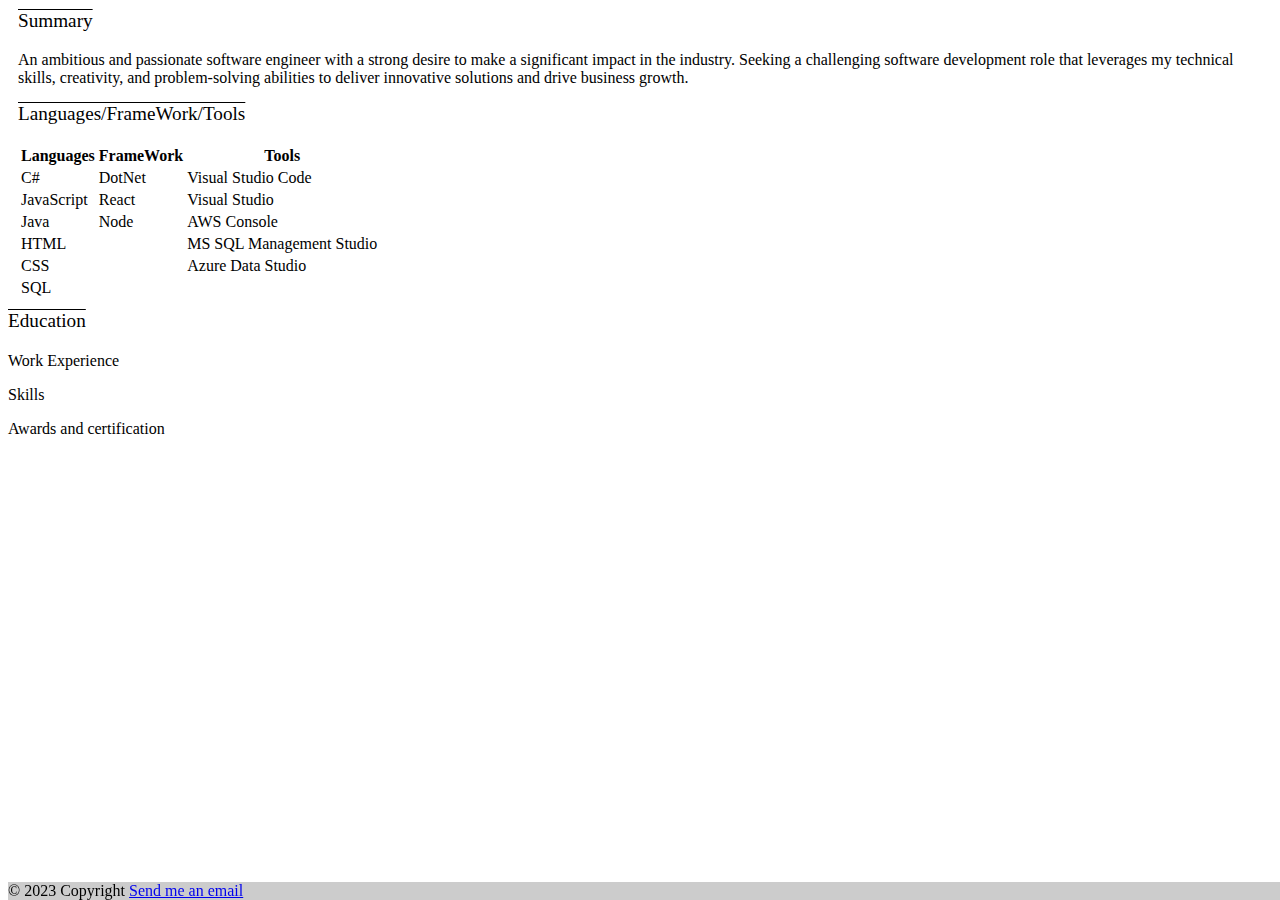
==== index.html @ 8ed18462 "added sumary and language" ====
<!DOCTYPE html>
<html lang="en">
  <head>
    <meta charset="utf-8" />
    <meta name="viewport" content="width=device-width, initial-scale=1" />
    <link rel="stylesheet" type="text/css" href="style.css" />
    <title>Emmanuel's Resume</title>
    <link
      href="https://cdn.jsdelivr.net/npm/bootstrap@5.3.2/dist/css/bootstrap.min.css"
      rel="stylesheet"
      integrity="sha384-T3c6CoIi6uLrA9TneNEoa7RxnatzjcDSCmG1MXxSR1GAsXEV/Dwwykc2MPK8M2HN"
      crossorigin="anonymous" />
  </head>

  <body>
    <main class="container-fluid">
      <section class="border">
        <p class="header">Summary</p>
        <p>
          An ambitious and passionate software engineer with a strong desire to make a significant
          impact in the industry. Seeking a challenging software development role that leverages my
          technical skills, creativity, and problem-solving abilities to deliver innovative
          solutions and drive business growth.
        </p>
      </section>
      <section class="border">
        <p class="header">Languages/FrameWork/Tools</p>
        <table class="table">
          <thead>
            <tr>
              <th>Languages</th>
              <th>FrameWork</th>
              <th>Tools</th>
            </tr>
          </thead>
          <tbody>
            <tr>
              <td>C#</td>
              <td>DotNet</td>
              <td>Visual Studio Code</td>
            </tr>
            <tr>
              <td>JavaScript</td>
              <td>React</td>
              <td>Visual Studio</td>
            </tr>
            <tr>
              <td>Java</td>
              <td>Node</td>
              <td>AWS Console</td>
            </tr>
            <tr>
              <td>HTML</td>
              <td></td>
              <td>MS SQL Management Studio</td>
            </tr>
            <tr>
              <td>CSS</td>
              <td></td>
              <td>Azure Data Studio</td>
            </tr>
            <tr>
              <td>SQL</td>
            </tr>
          </tbody>
        </table>
      </section>
      <section>
        <p class="header">Education</p>
      </section>
      <section>
        <p>Work Experience</p>
      </section>
      <section>
        <p>Skills</p>
      </section>
      <section>
        <p>Awards and certification</p>
      </section>
      <script
        src="https://cdn.jsdelivr.net/npm/bootstrap@5.3.2/dist/js/bootstrap.bundle.min.js"
        integrity="sha384-C6RzsynM9kWDrMNeT87bh95OGNyZPhcTNXj1NW7RuBCsyN/o0jlpcV8Qyq46cDfL"
        crossorigin="anonymous"></script>
      <script
        src="https://cdn.jsdelivr.net/npm/@popperjs/core@2.11.8/dist/umd/popper.min.js"
        integrity="sha384-I7E8VVD/ismYTF4hNIPjVp/Zjvgyol6VFvRkX/vR+Vc4jQkC+hVqc2pM8ODewa9r"
        crossorigin="anonymous"></script>
      <script
        src="https://cdn.jsdelivr.net/npm/bootstrap@5.3.2/dist/js/bootstrap.min.js"
        integrity="sha384-BBtl+eGJRgqQAUMxJ7pMwbEyER4l1g+O15P+16Ep7Q9Q+zqX6gSbd85u4mG4QzX+"
        crossorigin="anonymous"></script>
    </main>
    <footer
      class="bg-light text-center text-lg-start"
      style="position: fixed; bottom: 0; width: 100vw">
      <!-- Copyright -->
      <div class="text-center p-3" style="background-color: rgba(0, 0, 0, 0.2)">
        © 2023 Copyright
        <a class="text-dark" href="mailto:emmanuellarteymohammed@gmail.com">Send me an email</a>
      </div>
      <!-- Copyright -->
    </footer>
  </body>
</html>
---- style.css ----
.header {
  margin-top: 10px;
  font-size: larger;
  font-weight: 500;
  text-decoration: overline;
}

.border {
  padding-left: 10px;
}
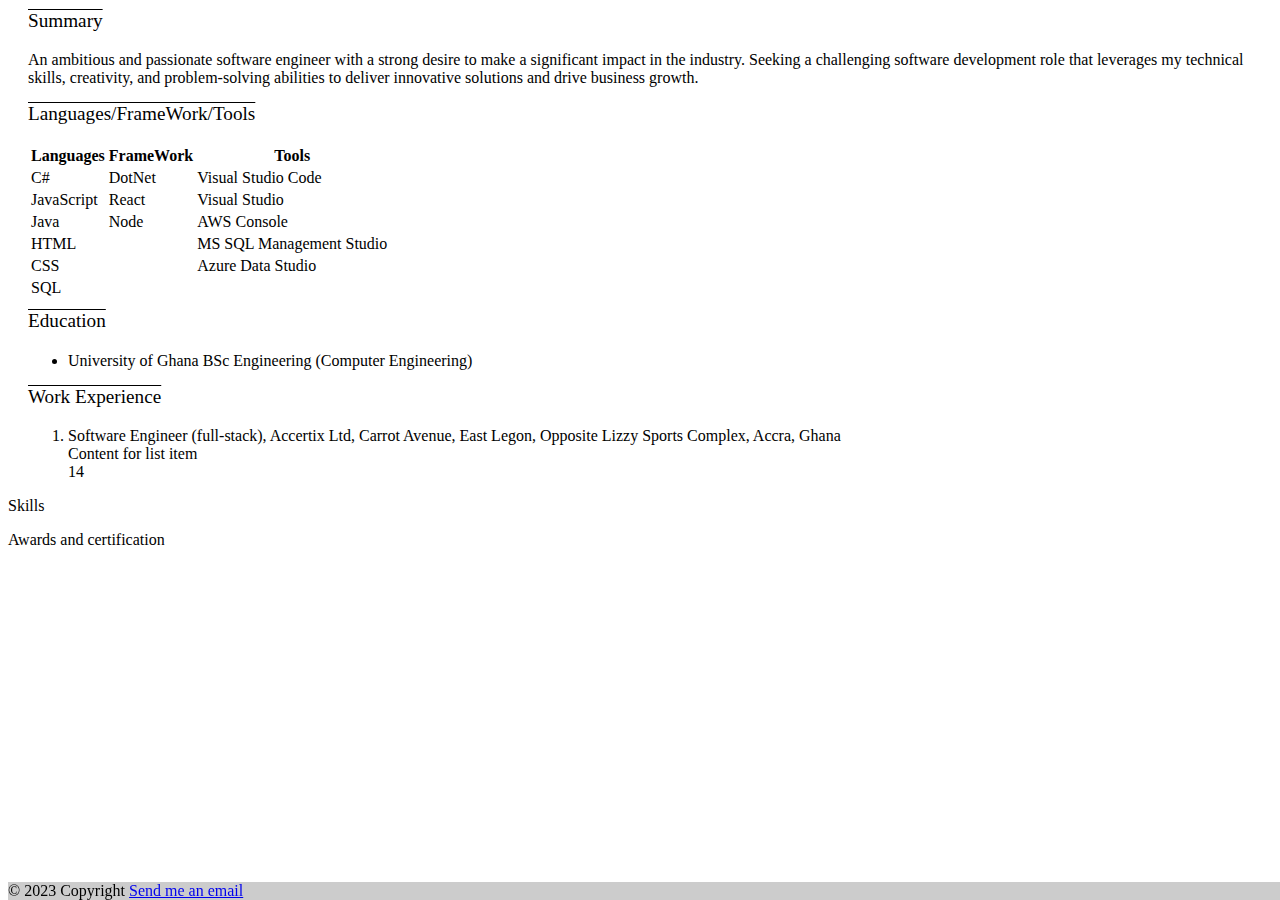
==== commit cafed46e: "continue later" ====
--- a/index.html
+++ b/index.html
@@ -65,11 +65,26 @@
           </tbody>
         </table>
       </section>
-      <section>
+      <section class="border">
         <p class="header">Education</p>
+        <ul class="list-group">
+          <li class=>
+            University of Ghana BSc Engineering (Computer Engineering)
+          </li>
+        </ul>
       </section>
-      <section>
-        <p>Work Experience</p>
+      <section class="border">
+        <p class="header">Work Experience</p>
+        <ol class="list-group list-group-numbered">
+          <li class="list-group-item d-flex justify-content-between align-items-start">
+            <div class="ms-2 me-auto">
+              <div class="fw-bold">Software Engineer (full-stack), Accertix Ltd, Carrot Avenue, East Legon, Opposite
+                Lizzy Sports Complex, Accra, Ghana</div>
+              Content for list item
+            </div>
+            <span class="badge bg-primary rounded-pill">14</span>
+        </ol>
+
       </section>
       <section>
         <p>Skills</p>
--- a/style.css
+++ b/style.css
@@ -6,5 +6,6 @@
 }
 
 .border {
-  padding-left: 10px;
+  padding-left: 20px;
+  padding-right: 10px;
 }
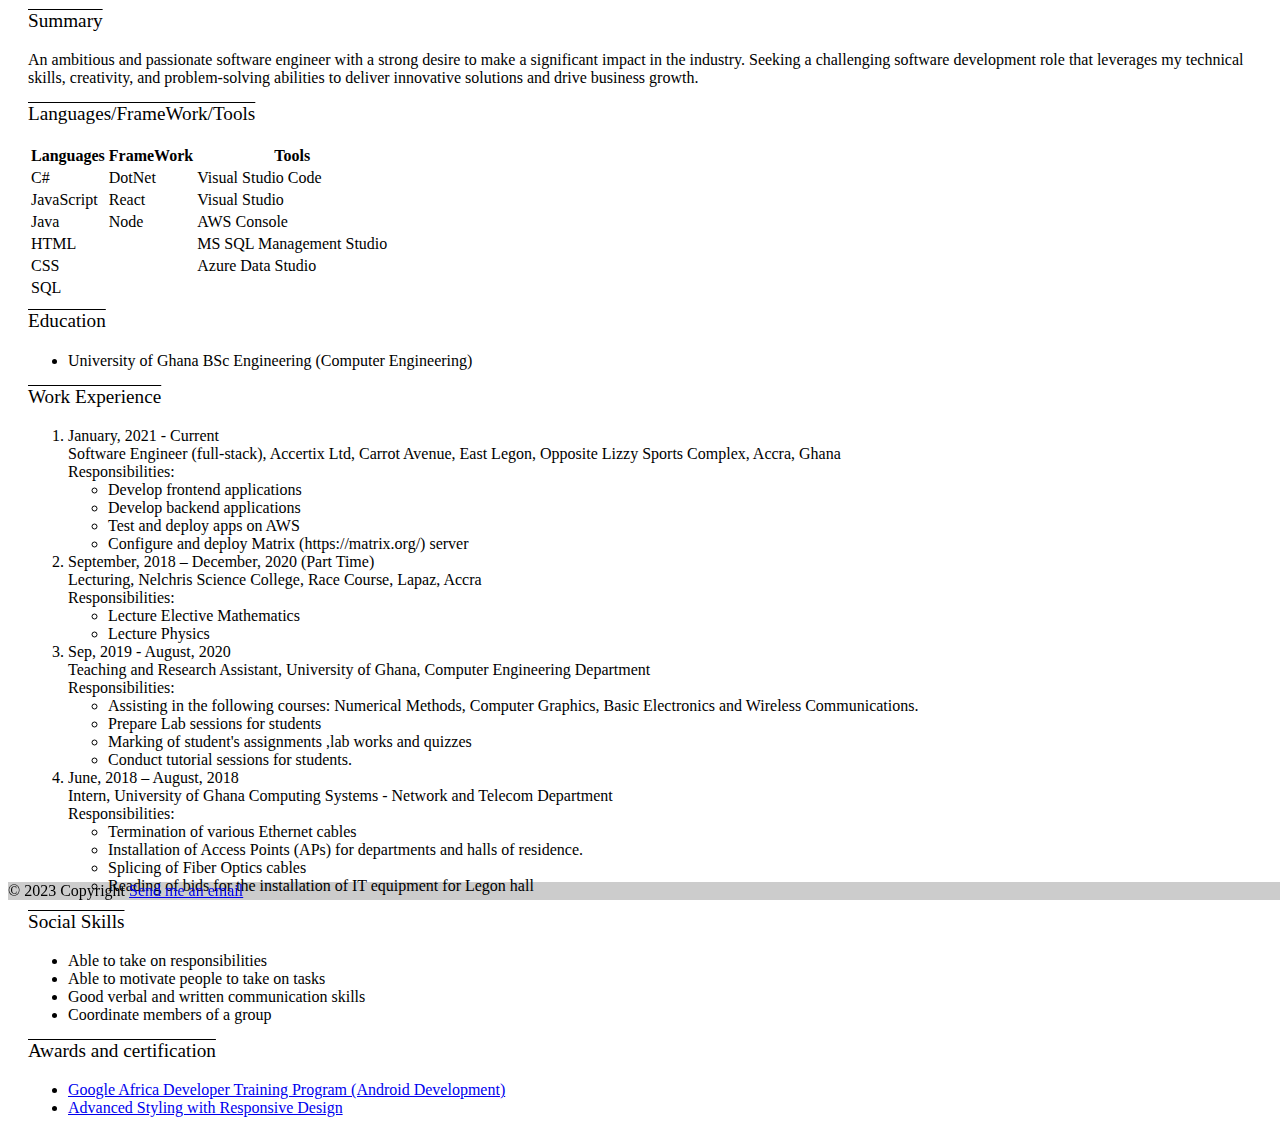
==== commit 5aabee65: "done with the basic" ====
--- a/index.html
+++ b/index.html
@@ -67,30 +67,108 @@
       </section>
       <section class="border">
         <p class="header">Education</p>
-        <ul class="list-group">
-          <li class=>
-            University of Ghana BSc Engineering (Computer Engineering)
+        <ul class="list-group-numbered">
+          <li class="list-group-item d-flex justify-content-between align-items-start">
+            <div class="ms-2 me-auto">
+              University of Ghana BSc Engineering (Computer Engineering)
+            </div>
           </li>
         </ul>
       </section>
       <section class="border">
         <p class="header">Work Experience</p>
-        <ol class="list-group list-group-numbered">
+        <ol class="list-group-numbered">
           <li class="list-group-item d-flex justify-content-between align-items-start">
             <div class="ms-2 me-auto">
-              <div class="fw-bold">Software Engineer (full-stack), Accertix Ltd, Carrot Avenue, East Legon, Opposite
-                Lizzy Sports Complex, Accra, Ghana</div>
-              Content for list item
+              <span class="badge bg-primary">January, 2021 - Current</span>
+              <div class="fw-bold">
+                Software Engineer (full-stack), Accertix Ltd, Carrot Avenue, East Legon, Opposite
+                Lizzy Sports Complex, Accra, Ghana
+              </div>
+              <div class="responsibilities">Responsibilities:</div>
+              <ul>
+                <li>Develop frontend applications</li>
+                <li>Develop backend applications</li>
+                <li>Test and deploy apps on AWS</li>
+                <li>Configure and deploy Matrix (https://matrix.org/) server</li>
+              </ul>
             </div>
-            <span class="badge bg-primary rounded-pill">14</span>
+          </li>
+          <li class="list-group-item d-flex justify-content-between align-items-start mt-3">
+            <div class="ms-2 me-auto">
+              <span class="badge bg-primary rounded-pill"
+                >September, 2018 – December, 2020 (Part Time)</span
+              >
+
+              <div class="fw-bold">
+                Lecturing, Nelchris Science College, Race Course, Lapaz, Accra
+              </div>
+              <div class="responsibilities">Responsibilities:</div>
+              <ul>
+                <li>Lecture Elective Mathematics</li>
+                <li>Lecture Physics</li>
+              </ul>
+            </div>
+          </li>
+          <li class="list-group-item d-flex justify-content-between align-items-start mt-3">
+            <div class="ms-2 me-auto">
+              <span class="badge bg-primary rounded-pill">Sep, 2019 - August, 2020</span>
+              <div class="fw-bold">
+                Teaching and Research Assistant, University of Ghana, Computer Engineering
+                Department
+              </div>
+              <div class="responsibilities">Responsibilities:</div>
+              <ul>
+                <li>
+                  Assisting in the following courses: Numerical Methods, Computer Graphics, Basic
+                  Electronics and Wireless Communications.
+                </li>
+                <li>Prepare Lab sessions for students</li>
+                <li>Marking of student's assignments ,lab works and quizzes</li>
+                <li>Conduct tutorial sessions for students.</li>
+              </ul>
+            </div>
+          </li>
+          <li class="list-group-item d-flex justify-content-between align-items-start mt-3">
+            <div class="ms-2 me-auto">
+              <span class="badge bg-primary rounded-pill">June, 2018 – August, 2018</span>
+              <div class="fw-bold">
+                Intern, University of Ghana Computing Systems - Network and Telecom Department
+              </div>
+              <div class="responsibilities">Responsibilities:</div>
+              <ul>
+                <li>Termination of various Ethernet cables</li>
+                <li>Installation of Access Points (APs) for departments and halls of residence.</li>
+                <li>Splicing of Fiber Optics cables</li>
+                <li>Reading of bids for the installation of IT equipment for Legon hall</li>
+              </ul>
+            </div>
+          </li>
         </ol>
-
       </section>
-      <section>
-        <p>Skills</p>
+      <section class="border">
+        <p class="header">Social Skills</p>
+        <ul>
+          <li>Able to take on responsibilities</li>
+          <li>Able to motivate people to take on tasks</li>
+          <li>Good verbal and written communication skills</li>
+          <li>Coordinate members of a group</li>
+        </ul>
       </section>
-      <section>
-        <p>Awards and certification</p>
+      <section class="border mb-5">
+        <p class="header">Awards and certification</p>
+        <ul>
+          <li>
+            <a href="https://adscerts.com/scholar/7C63A548A749D34B">
+              Google Africa Developer Training Program (Android Development)
+            </a>
+          </li>
+          <li>
+            <a href=" https://coursera.org/share/a679bde35d68664b3a6a938e6319ccba">
+              Advanced Styling with Responsive Design
+            </a>
+          </li>
+        </ul>
       </section>
       <script
         src="https://cdn.jsdelivr.net/npm/bootstrap@5.3.2/dist/js/bootstrap.bundle.min.js"
--- a/style.css
+++ b/style.css
@@ -9,3 +9,7 @@
   padding-left: 20px;
   padding-right: 10px;
 }
+
+.responsibilities {
+  font-weight: 500;
+}
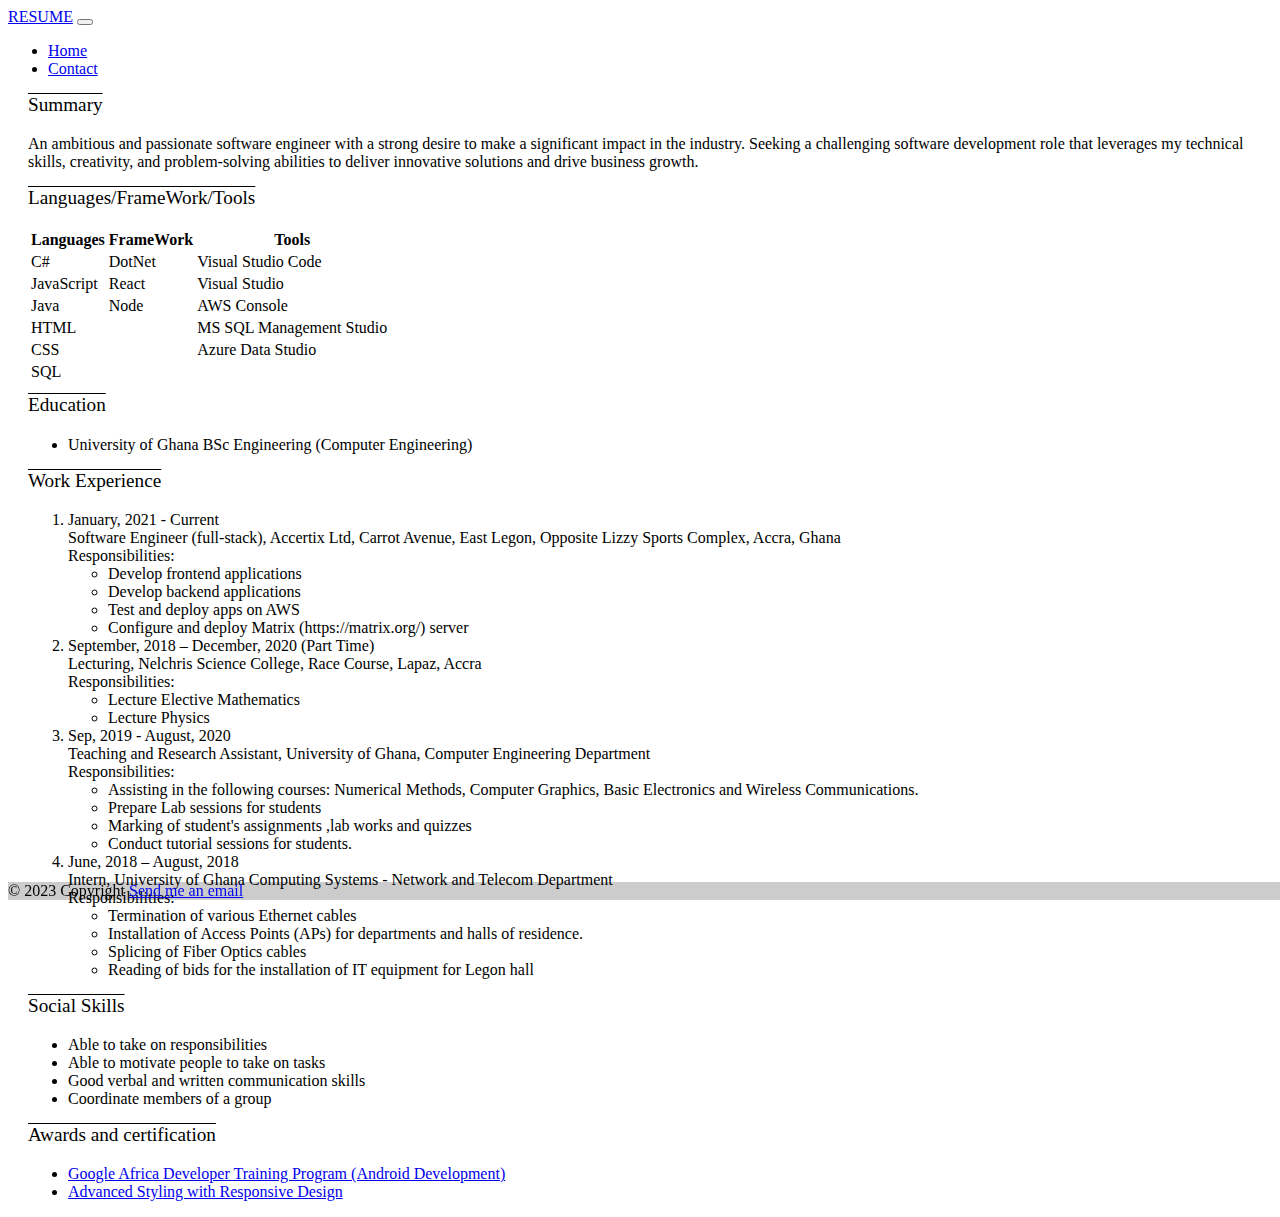
==== commit 67f70e3b: "testing phone call on phone" ====
--- a/index.html
+++ b/index.html
@@ -13,9 +13,38 @@
   </head>
 
   <body>
-    <main class="container-fluid">
+    <nav class="navbar navbar-expand-lg navbar-light bg-light">
+      <div class="container">
+        <a class="navbar-brand" href="#">RESUME</a>
+        <button
+          class="navbar-toggler"
+          type="button"
+          data-bs-toggle="collapse"
+          data-bs-target="#navbarSupportedContent"
+          aria-controls="navbarSupportedContent"
+          aria-expanded="false"
+          aria-label="Toggle navigation">
+          <span class="navbar-toggler-icon"></span>
+        </button>
+        <div class="collapse navbar-collapse" id="navbarSupportedContent">
+          <ul class="navbar-nav me-auto mb-2 mb-lg-0">
+            <li class="nav-item">
+              <a class="nav-link active" aria-current="page" href="#">Home</a>
+            </li>
+            <li class="nav-item">
+              <a class="nav-link" aria-current="page" href="contact.html">Contact</a>
+            </li>
+            <!--<li class="nav-item">
+              <a class="nav-link" href="#">Hobbies</a>
+            </li>-->
+          </ul>
+        </div>
+      </div>
+    </nav>
+    <main class="container">
       <section class="border">
         <p class="header">Summary</p>
+
         <p>
           An ambitious and passionate software engineer with a strong desire to make a significant
           impact in the industry. Seeking a challenging software development role that leverages my
--- a/style.css
+++ b/style.css
@@ -13,3 +13,14 @@
 .responsibilities {
   font-weight: 500;
 }
+
+.contactheading {
+  margin-top: 100px;
+  text-align: center;
+  font-weight: 500;
+  font-size: larger;
+}
+
+.myicons {
+  margin-right: 10px;
+}
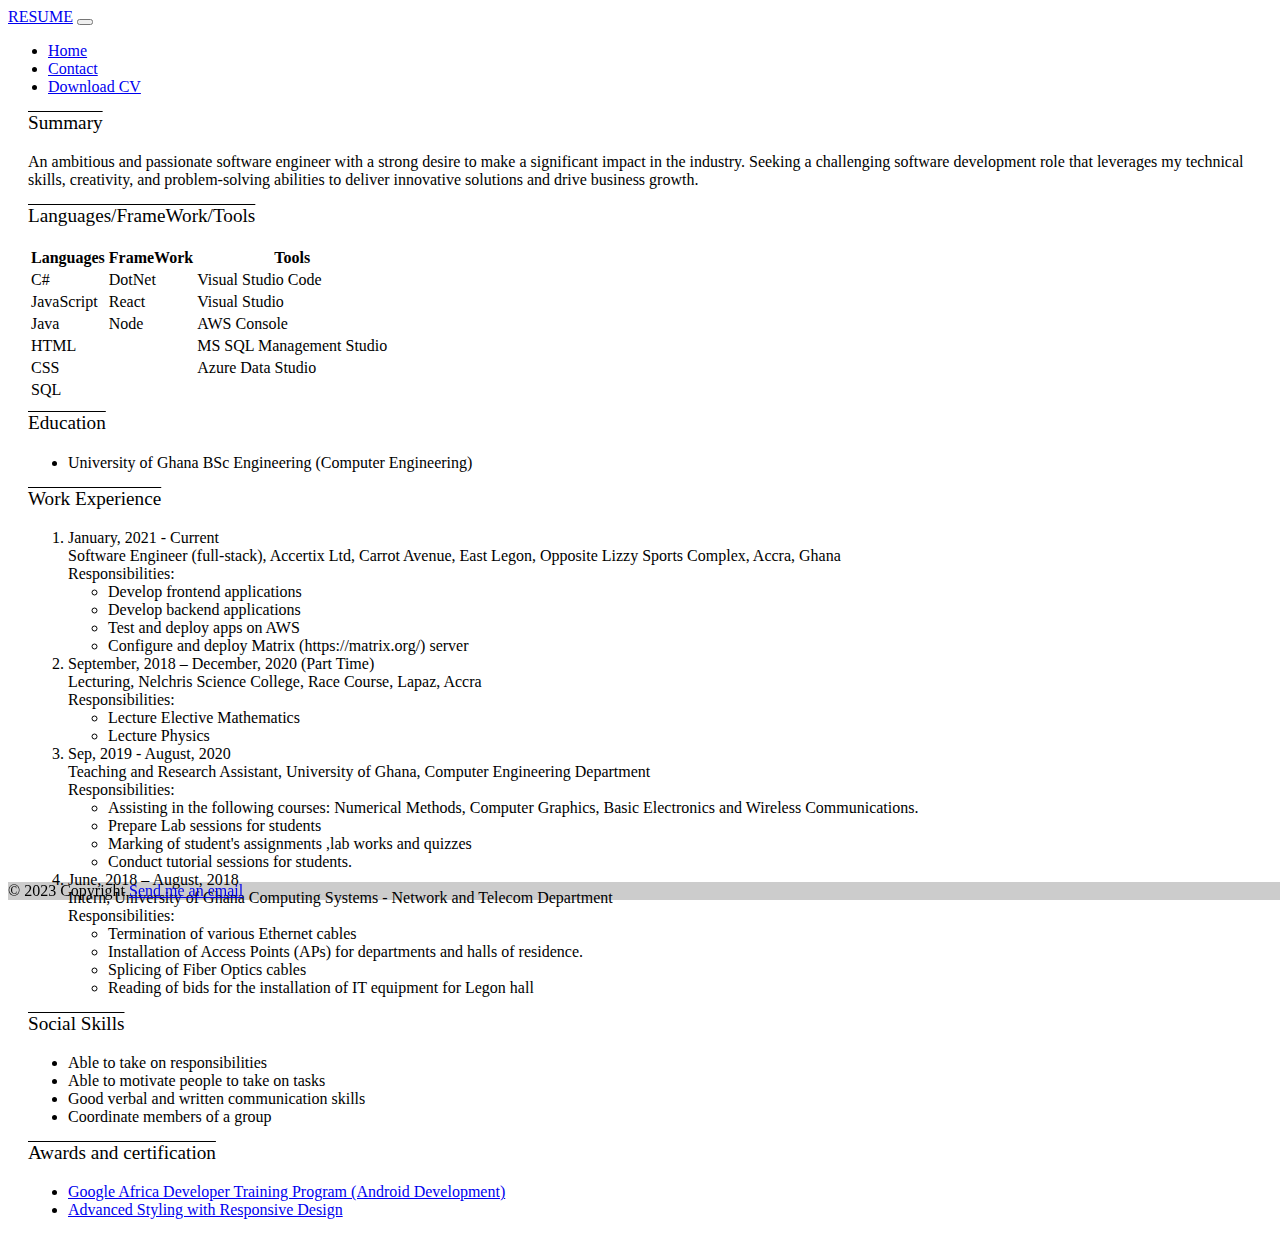
==== commit 14f8be1c: "my cv added" ====
--- a/index.html
+++ b/index.html
@@ -37,6 +37,11 @@
             <!--<li class="nav-item">
               <a class="nav-link" href="#">Hobbies</a>
             </li>-->
+            <li class="nav-item">
+              <a class="nav-link" aria-current="page" href="EmmanuelLarteyMohammed.pdf"
+                >Download CV</a
+              >
+            </li>
           </ul>
         </div>
       </div>
@@ -212,15 +217,15 @@
         integrity="sha384-BBtl+eGJRgqQAUMxJ7pMwbEyER4l1g+O15P+16Ep7Q9Q+zqX6gSbd85u4mG4QzX+"
         crossorigin="anonymous"></script>
     </main>
-    <footer
-      class="bg-light text-center text-lg-start"
-      style="position: fixed; bottom: 0; width: 100vw">
-      <!-- Copyright -->
-      <div class="text-center p-3" style="background-color: rgba(0, 0, 0, 0.2)">
-        © 2023 Copyright
-        <a class="text-dark" href="mailto:emmanuellarteymohammed@gmail.com">Send me an email</a>
-      </div>
-      <!-- Copyright -->
-    </footer>
   </body>
+  <footer
+    class="bg-light text-center text-lg-start"
+    style="position: fixed; bottom: 0; width: 100vw">
+    <!-- Copyright -->
+    <div class="text-center p-3" style="background-color: rgba(0, 0, 0, 0.2)">
+      © 2023 Copyright
+      <a class="text-dark" href="mailto:emmanuellarteymohammed@gmail.com">Send me an email</a>
+    </div>
+    <!-- Copyright -->
+  </footer>
 </html>
--- a/style.css
+++ b/style.css
@@ -19,6 +19,7 @@
   text-align: center;
   font-weight: 500;
   font-size: larger;
+  text-decoration: underline;
 }
 
 .myicons {
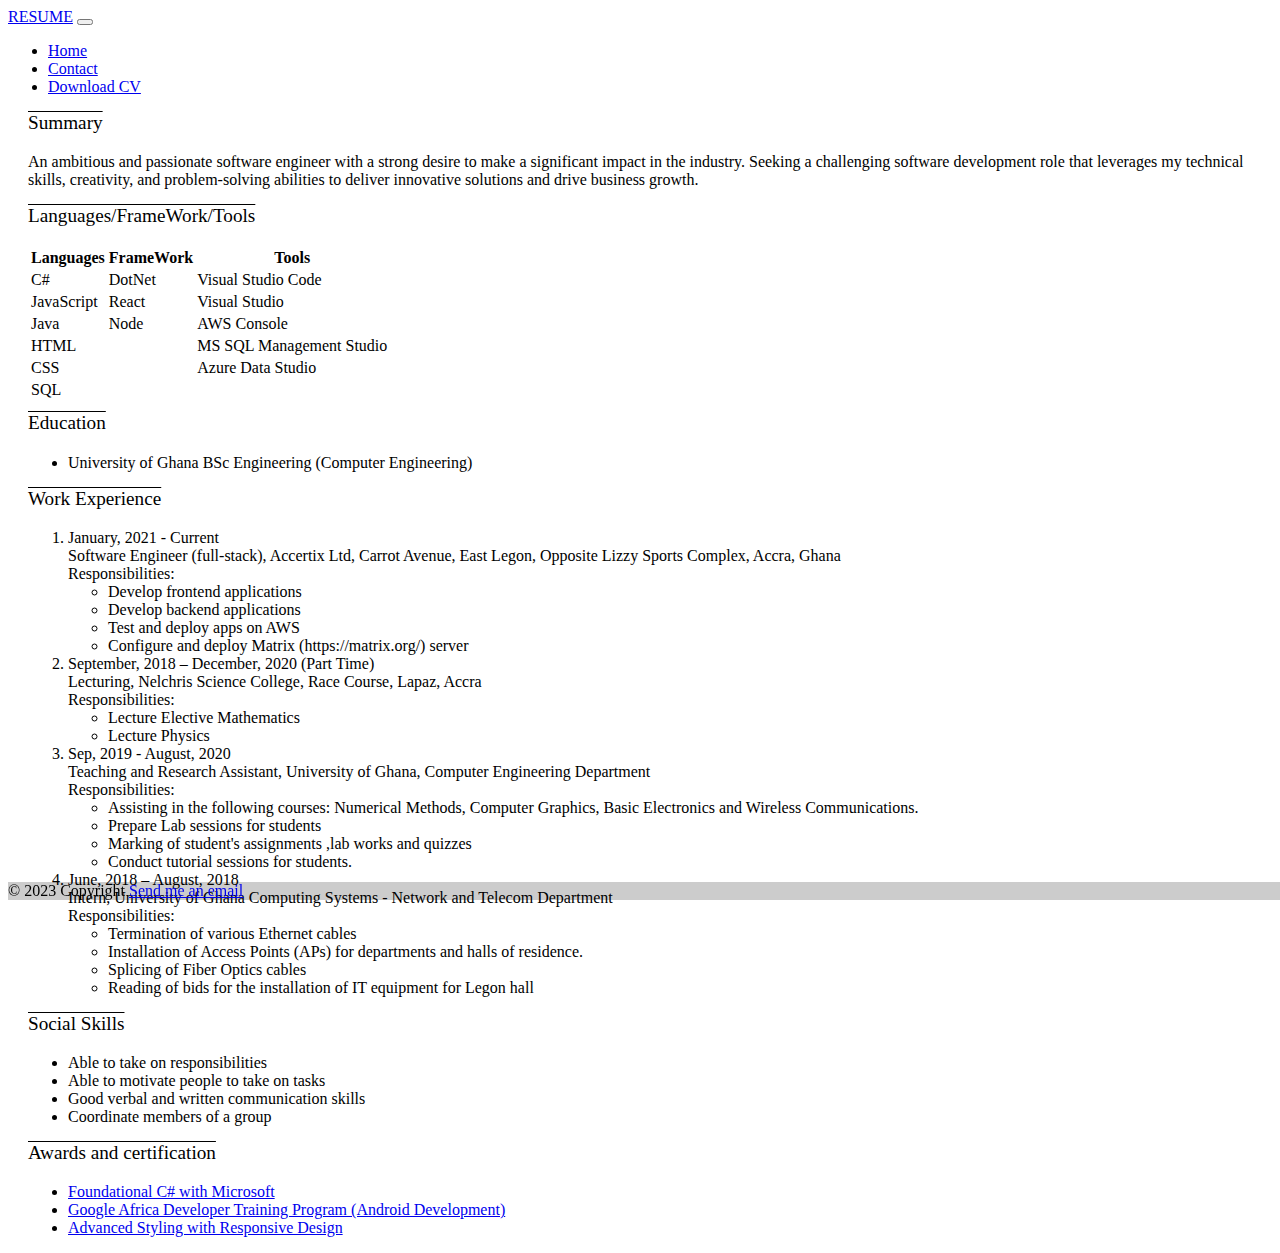
==== commit 6ac8f619: "C# certification" ====
--- a/index.html
+++ b/index.html
@@ -193,6 +193,12 @@
         <p class="header">Awards and certification</p>
         <ul>
           <li>
+            <a
+              href="https://freecodecamp.org/certification/fccfb7bcff5-ee1a-41a3-b6a0-3256eb090ecc/foundational-c-sharp-with-microsoft">
+              Foundational C# with Microsoft
+            </a>
+          </li>
+          <li>
             <a href="https://adscerts.com/scholar/7C63A548A749D34B">
               Google Africa Developer Training Program (Android Development)
             </a>
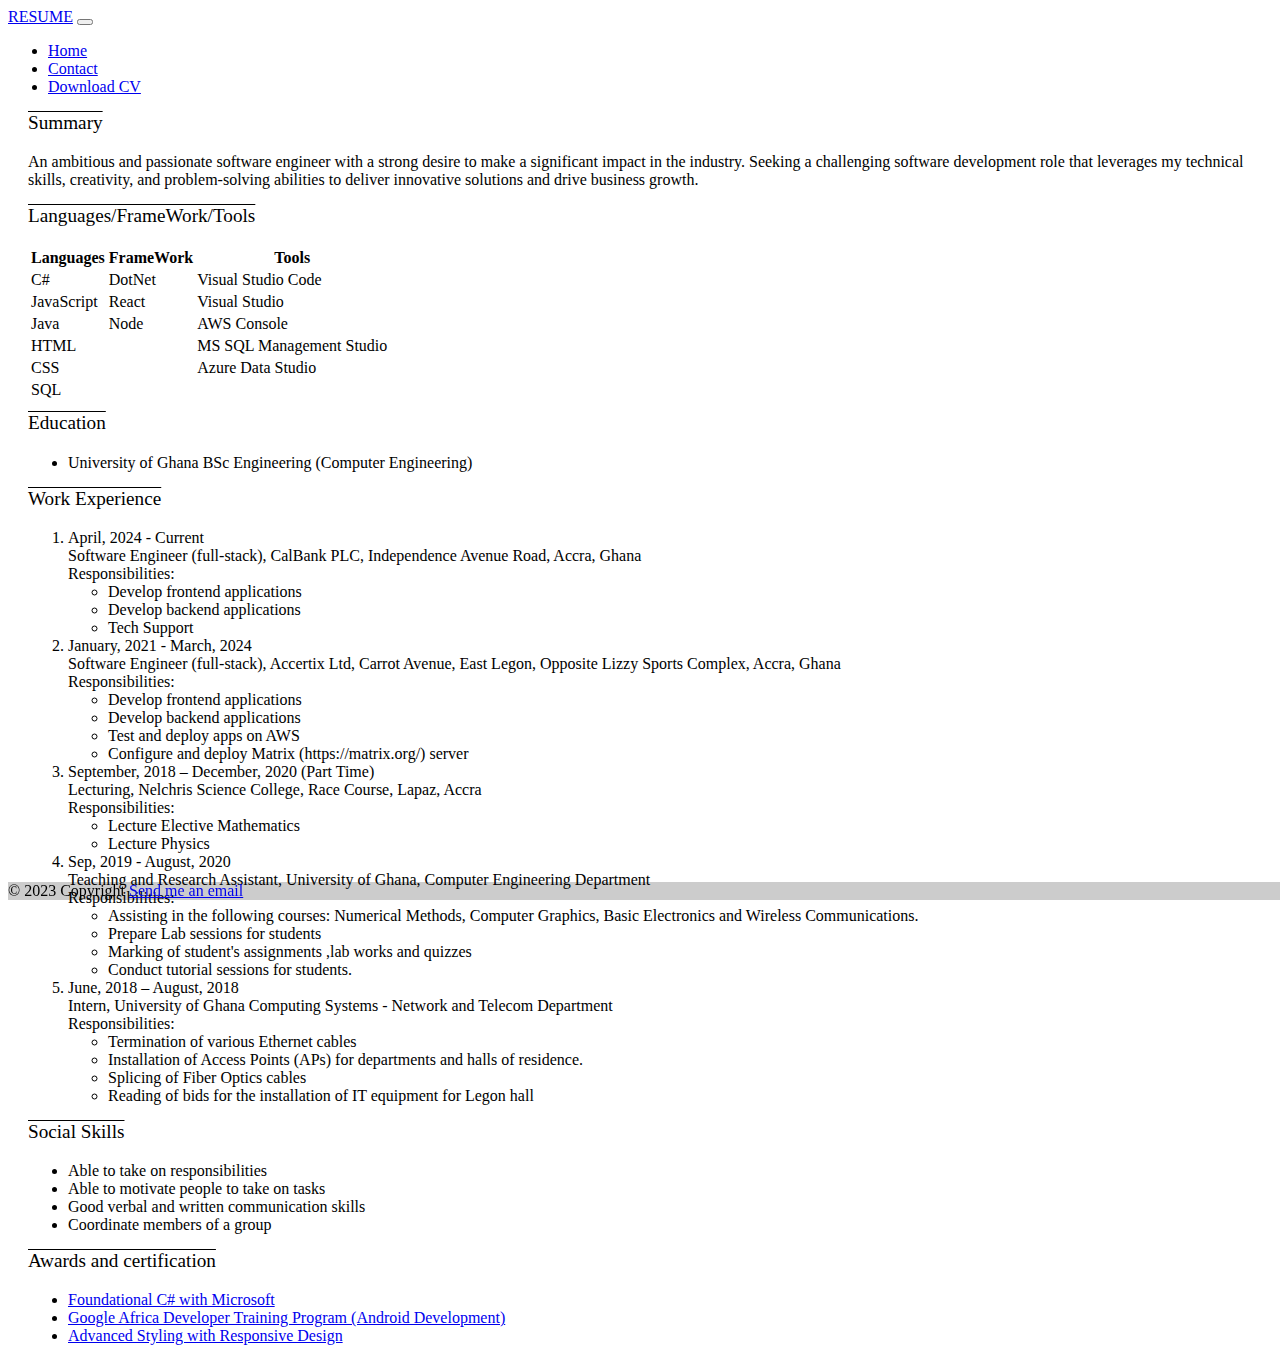
==== commit 28a7805a: "updated work experience" ====
--- a/index.html
+++ b/index.html
@@ -114,7 +114,21 @@
         <ol class="list-group-numbered">
           <li class="list-group-item d-flex justify-content-between align-items-start">
             <div class="ms-2 me-auto">
-              <span class="badge bg-primary">January, 2021 - Current</span>
+              <span class="badge bg-primary">April, 2024 - Current</span>
+              <div class="fw-bold">
+                Software Engineer (full-stack), CalBank PLC, Independence Avenue Road, Accra, Ghana
+              </div>
+              <div class="responsibilities">Responsibilities:</div>
+              <ul>
+                <li>Develop frontend applications</li>
+                <li>Develop backend applications</li>
+                <li>Tech Support</li>
+              </ul>
+            </div>
+          </li>
+          <li class="list-group-item d-flex justify-content-between align-items-start">
+            <div class="ms-2 me-auto">
+              <span class="badge bg-primary">January, 2021 - March, 2024</span>
               <div class="fw-bold">
                 Software Engineer (full-stack), Accertix Ltd, Carrot Avenue, East Legon, Opposite
                 Lizzy Sports Complex, Accra, Ghana
